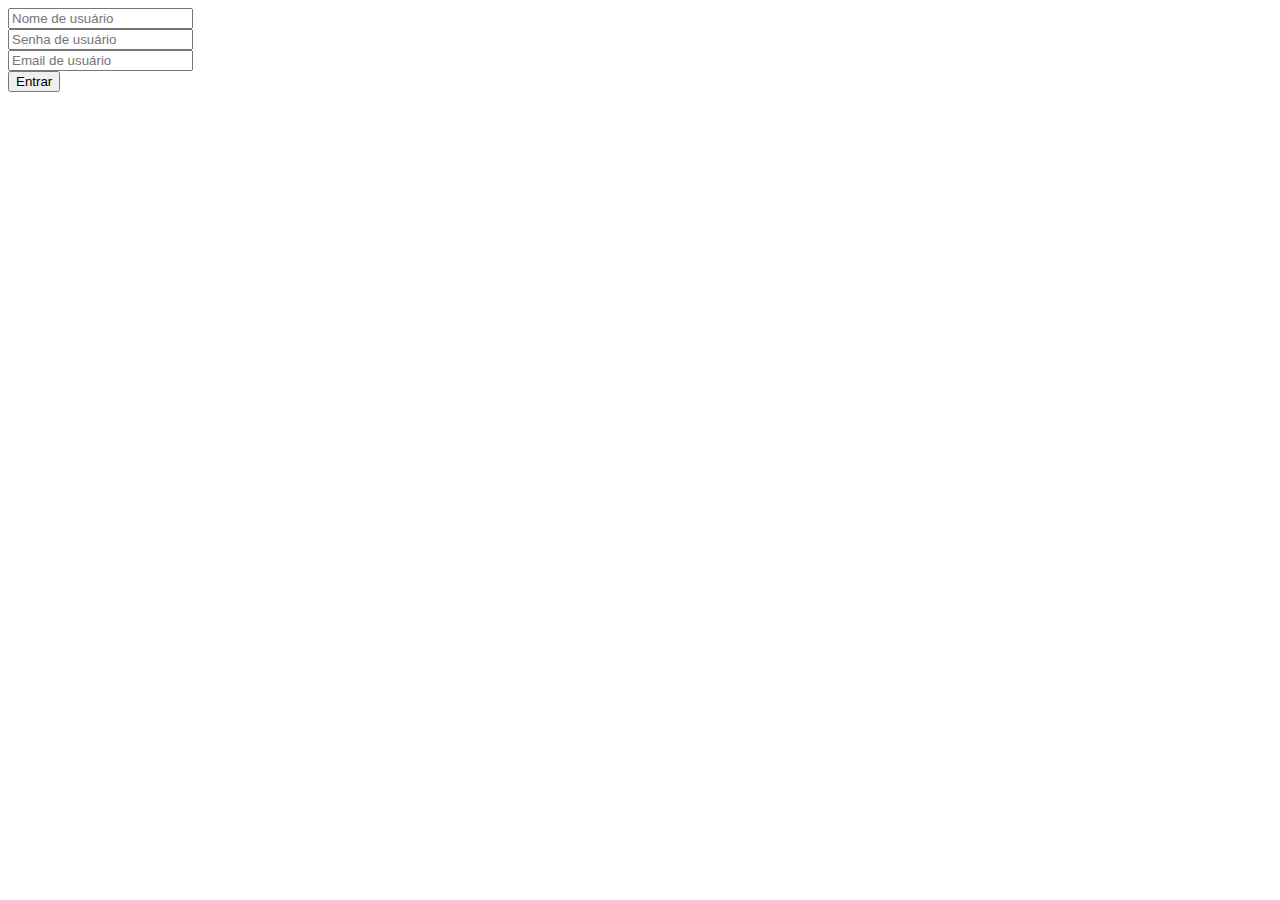
==== src/create.html @ 9b014144 "alterações" ====
<!DOCTYPE html>
<html lang="en">

<head>
    <meta charset="UTF-8">
    <meta name="viewport" content="width=device-width, initial-scale=1.0">
    <title>Tela Inicial</title>
    <script src="assets/javaScript2/index.js"></script>
</head>

<body>

    <div>
        <form action="post" id="idForm">

            <input type="text" id="idUser" placeholder="Nome de usuário" required> <br>

            <input type="password" id="idSenha" placeholder="Senha de usuário" required> <br>

            <input type="email" name="" id="" placeholder="Email de usuário"> <br>
            
            <input type="submit" name="" id="" value="Entrar">

            <table id="tabela" class="tabela">
                <thead id="thead">
                    <tr>
                     
                    </tr>
                </thead>
                <tbody >
        
                </tbody>
            </table>
        </form>
    </div>
</body>

</html>
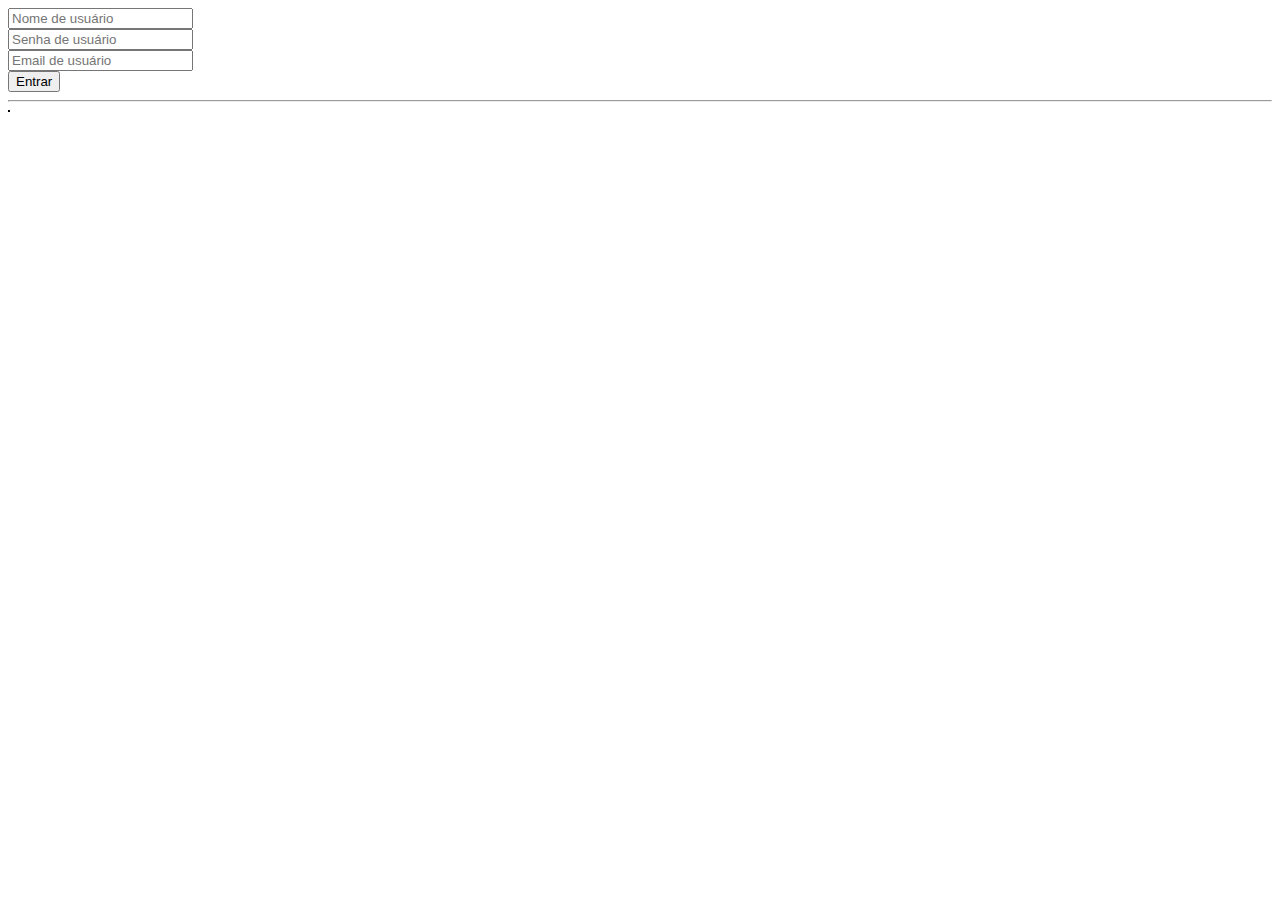
==== commit 35d73803: "aterações dia 10" ====
--- a/src/create.html
+++ b/src/create.html
@@ -5,7 +5,8 @@
     <meta charset="UTF-8">
     <meta name="viewport" content="width=device-width, initial-scale=1.0">
     <title>Tela Inicial</title>
-    <script src="assets/javaScript2/index.js"></script>
+    <script src="../assets/create.js"></script>
+    <link rel="stylesheet" href="../assets/css/create.css">
 </head>
 
 <body>
@@ -17,20 +18,27 @@
 
             <input type="password" id="idSenha" placeholder="Senha de usuário" required> <br>
 
-            <input type="email" name="" id="" placeholder="Email de usuário"> <br>
+            <input type="email" name="" id="idEmail" placeholder="Email de usuário"> <br>
             
-            <input type="submit" name="" id="" value="Entrar">
+            <input type="submit" name="" id="idSubmit" value="Entrar" onclick="event">
+            <hr>
 
-            <table id="tabela" class="tabela">
-                <thead id="thead">
-                    <tr>
-                     
-                    </tr>
-                </thead>
-                <tbody >
-        
-                </tbody>
-            </table>
+            <div id="divTable">
+                <table id="tabela" class="tabela">
+                    <thead id="thead">
+                        <tr>
+                
+                        </tr>
+                    </thead>
+                    <tbody id="idTbody" >
+                        <tr>
+                            <td></td>
+                            <td></td>
+                            <td></td>
+                        </tr>
+                    </tbody>
+                </table>
+            </div>
         </form>
     </div>
 </body>
--- a/assets/css/create.css
+++ b/assets/css/create.css
@@ -0,0 +1,7 @@
+#tabela{
+    border: 1px solid black;
+    
+   font-size: larger;
+   font-family: cursive;
+    background-color: hsl(281, 25%, 85%);
+}
